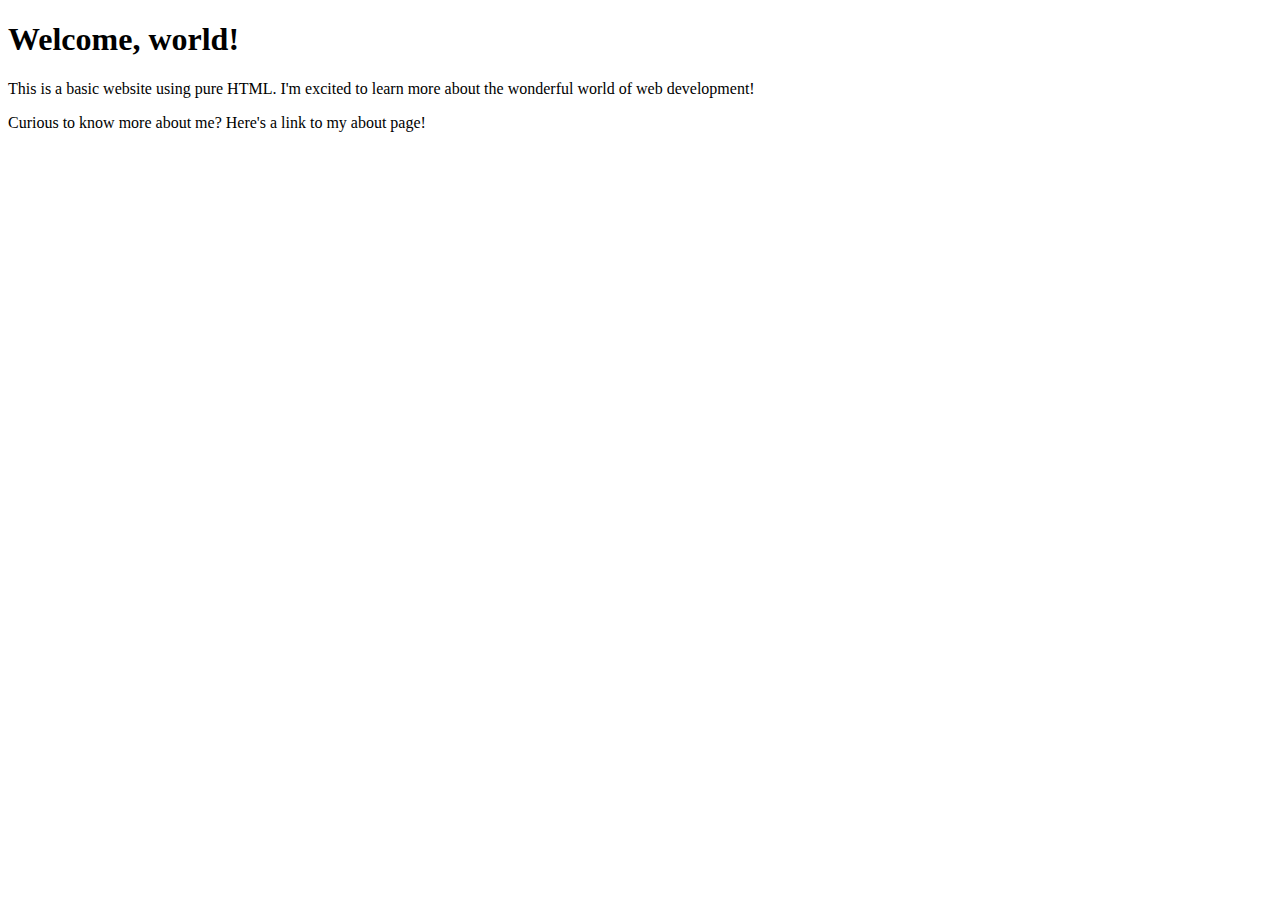
==== proj01/index.html @ 6dff9ea8 "initial" ====
<!DOCTYPE html>
<html lang="en">
  <head>
    <meta charset="utf-8">
    <meta name="author" content="Emi Eliason">
    <title>Emi Eliason's Website</title>
  </head>
  <body>
    <h1>Welcome, world!</h1>
    <p>This is a basic website using pure HTML. I'm excited to learn more about the wonderful world of web development!</p>
    <p>Curious to know more about me? Here's a link to my about page!</p>
  </body>
</html>
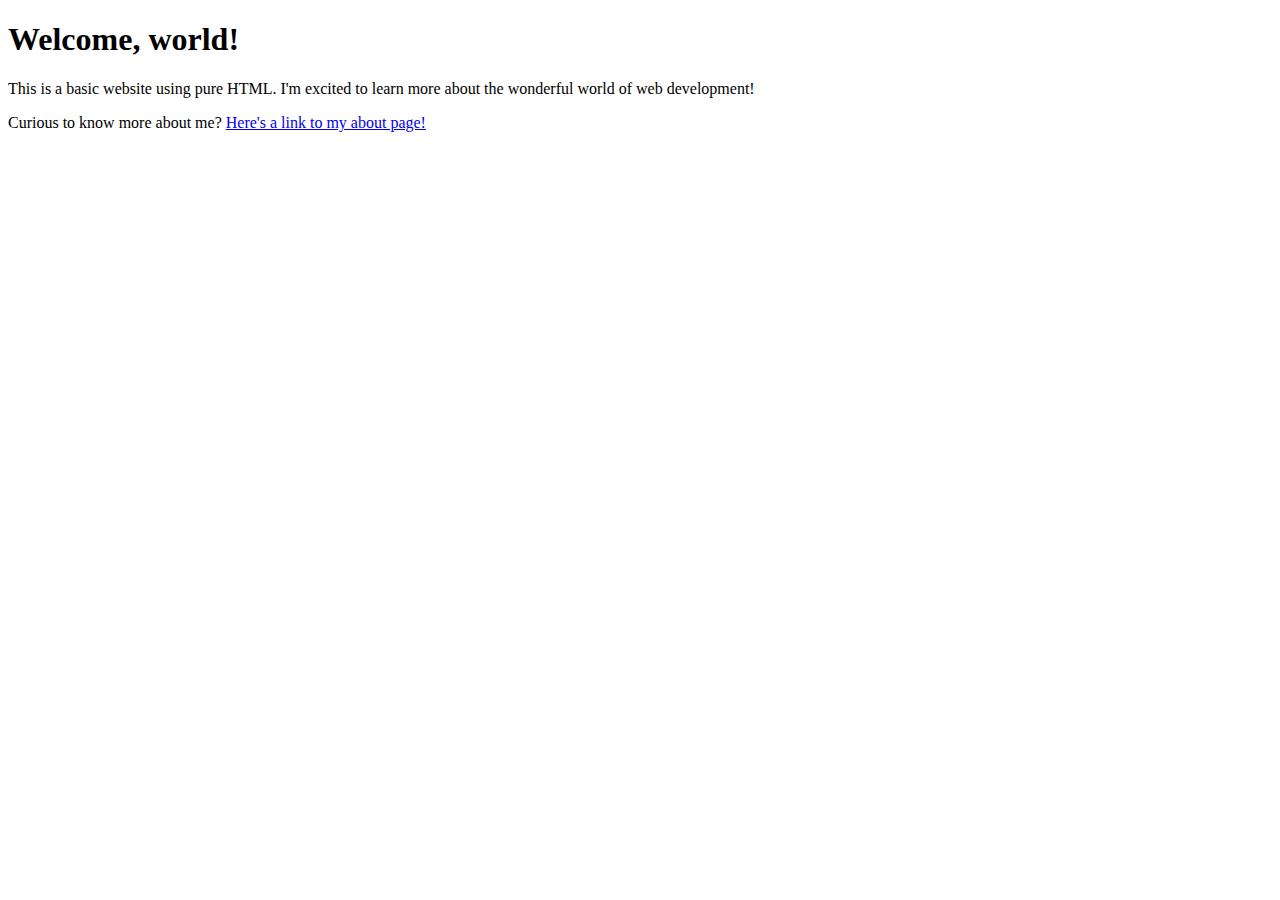
==== commit 292119e9: "final" ====
--- a/proj01/index.html
+++ b/proj01/index.html
@@ -8,6 +8,6 @@
   <body>
     <h1>Welcome, world!</h1>
     <p>This is a basic website using pure HTML. I'm excited to learn more about the wonderful world of web development!</p>
-    <p>Curious to know more about me? Here's a link to my about page!</p>
+    <p>Curious to know more about me? <a href="about.html">Here's a link to my about page!</a></p>
   </body>
 </html>
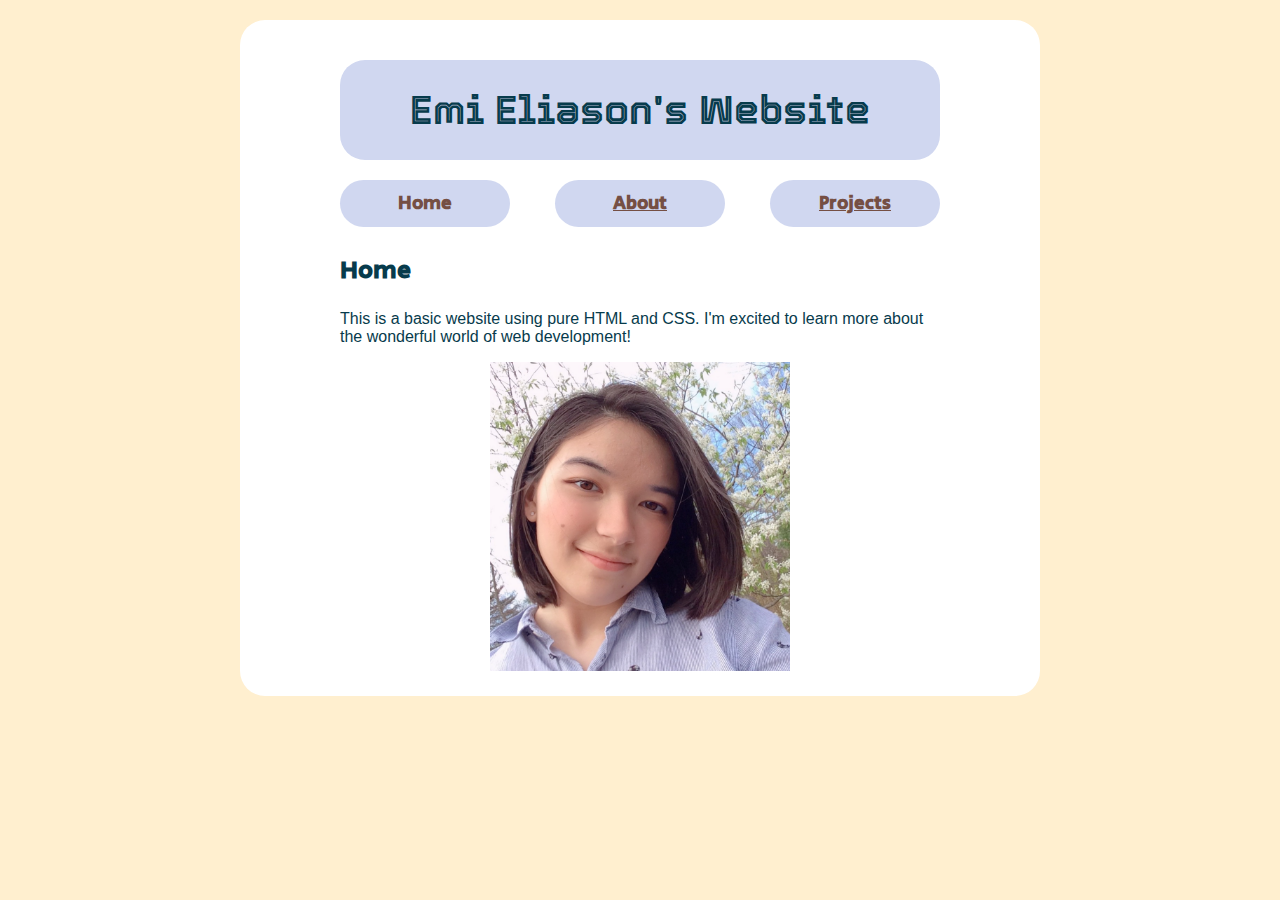
==== commit 7df8f991: "Added CSS and Project pages" ====
--- a/proj01/index.html
+++ b/proj01/index.html
@@ -4,10 +4,26 @@
     <meta charset="utf-8">
     <meta name="author" content="Emi Eliason">
     <title>Emi Eliason's Website</title>
+    <link rel="stylesheet" href="styles.css">
+    <link rel="stylesheet" href="https://fonts.googleapis.com/css?family=Tourney|Secular+One">
   </head>
   <body>
-    <h1>Welcome, world!</h1>
-    <p>This is a basic website using pure HTML. I'm excited to learn more about the wonderful world of web development!</p>
-    <p>Curious to know more about me? <a href="about.html">Here's a link to my about page!</a></p>
+    <div class="body-box">
+      <div class="body-pad">
+        <div class="header">
+          <h1>Emi Eliason's Website</h1>
+          <div class="nav">
+            <h3 class="current"><a href="index.html">Home</a></h3>
+            <h3><a href="about.html">About</a></h3>
+            <h3><a href="projects.html">Projects</a></h3>
+          </div>
+        </div>
+
+        <h2>Home</h2>
+        <p>This is a basic website using pure HTML and CSS. I'm excited to learn more about the wonderful world of web development!</p>
+
+        <img src="emi.png" alt="A portrait of Emi from 2019.">
+      </div>
+    </div>
   </body>
 </html>
--- a/proj01/styles.css
+++ b/proj01/styles.css
@@ -0,0 +1,127 @@
+:root {
+    --highlight-1: #ffefcf;
+    --highlight-2: #d0d7f0;
+    --text-special: #754F44;
+    --text: #073B4C;
+    --accent: #EC7357;
+}
+
+body {
+    background-color: var(--highlight-1);
+    color: var(--text);
+    font-family: 'Segoe UI', Tahoma, Geneva, Verdana, sans-serif;
+}
+
+.body-box {
+    background-color: white;
+    margin: 20px auto;
+    max-width: 800px;
+    border-radius: 25px;
+}
+
+.body-pad {
+    padding: 25px 100px;
+}
+
+h1 {
+    color: var(--text);
+    background-color: var(--highlight-2);
+    text-align: center;
+    border-radius: 25px;
+    font-family: Tourney;
+    font-size: 40px;
+    height: 100px;
+    line-height: 100px;
+    margin: 0px;
+}
+
+h3 {
+    /* flex: 1; */
+    width: 150px;
+    padding: 10px;
+    background-color: var(--highlight-2);
+    border-radius: 25px;
+    margin: 0px;
+    text-align: center;
+    font-weight: 100;
+}
+
+a {
+    color: var(--text-special);
+}
+
+h3:hover {
+    background-color: var(--accent);
+    box-shadow: 5px 5px var(--highlight-1);
+}
+
+h3:hover > a {
+    color: white;
+}
+
+.nav {
+    display: flex;
+    justify-content: space-between;
+    margin: 20px 0px 0px 0px;
+}
+
+.current > a {
+    text-decoration: none;
+    font-weight: bold;
+}
+
+.current:hover > a {
+    visibility: hidden;
+    font-size: 0px;
+}
+
+.current:hover:after {
+    visibility: visible;
+    position: relative;
+    content: "You are here!";
+    text-decoration: none;
+    font-weight: bold;
+    color: white;
+}
+
+h2, h3 {
+    font-family: "Secular One";
+    font-weight: 600;
+}
+
+h2 {
+    font-size: 25px;
+}
+
+strong, em {
+    color: var(--accent);
+}
+
+ul {
+    list-style-type: square;
+}
+
+img {
+    height: 50%;
+    width: 50%;
+    margin: auto;
+    display: block;
+}
+
+#project {
+    display: inline;
+    float: left;
+    margin-right: 25px;
+}
+
+.header {
+    background-color: white;
+    position: sticky;
+    top: 0px;
+    padding: 15px 0px 15px 0px;
+    box-shadow: 0px 5px 5px rgba(255, 255, 255, 0.8);;
+}
+
+h2:first-of-type {
+    margin-top: 10px;
+}